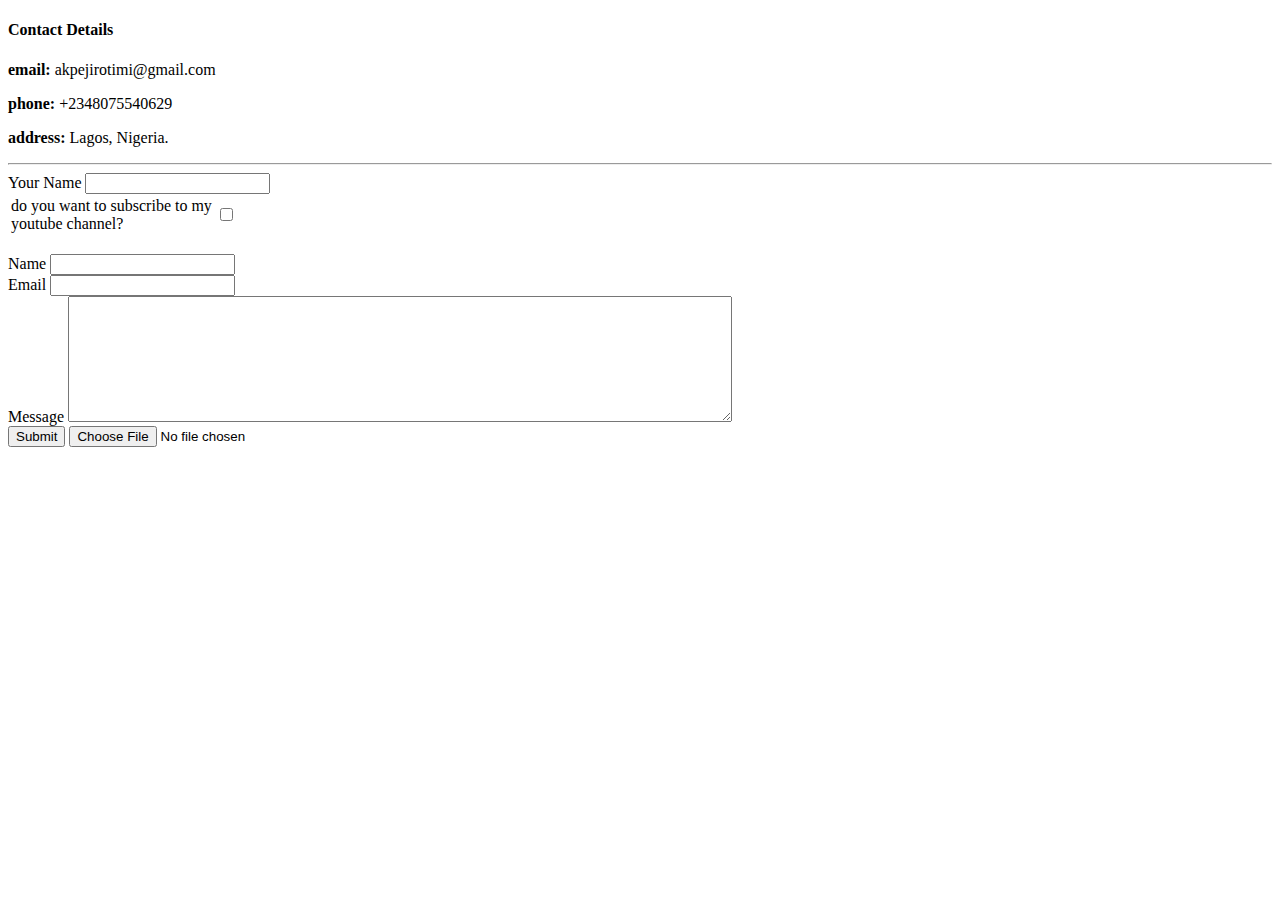
==== contact.html @ f2ca6a89 "added initial project 1 files" ====
<!DOCTYPE html>
<html lang="en" dir="ltr">
<head>
  <meta charset="utf-8">
  <title> Contact Details</title>
</head>
<body>
  <h4>Contact Details</h4>
  <p> <strong>email:</strong> akpejirotimi@gmail.com</p>
  <p> <strong>phone:</strong> +2348075540629 </p>
  <p> <strong>address:</strong> Lagos, Nigeria. </p>
  <hr>
  <form action="mailto:akpejirotimi@gmail.com" method="post" enctype="text/plain">
    <label> Your Name</label>
    <input type="text" name="" value="">
    <br>
    <table>
      <tr>
        <td> <label>do you want to subscribe to my <br> youtube channel?</label></td>
        <td> <input type="checkbox" name="" value=""></td>
      </tr>
    </table>
    <br>
    <label>Name</label>
    <input type="text" name="your name" value="">
    <br>
    <label>Email </label>
    <input type="text" name="your email" value="">
    <br>
    <label>Message</label>
    <textarea name="your message" rows="8" cols="80"></textarea>
    <br>
    <input type="submit" name
    <br>
    <input type="file" name="" value="">
  </form>
</body>
</html>
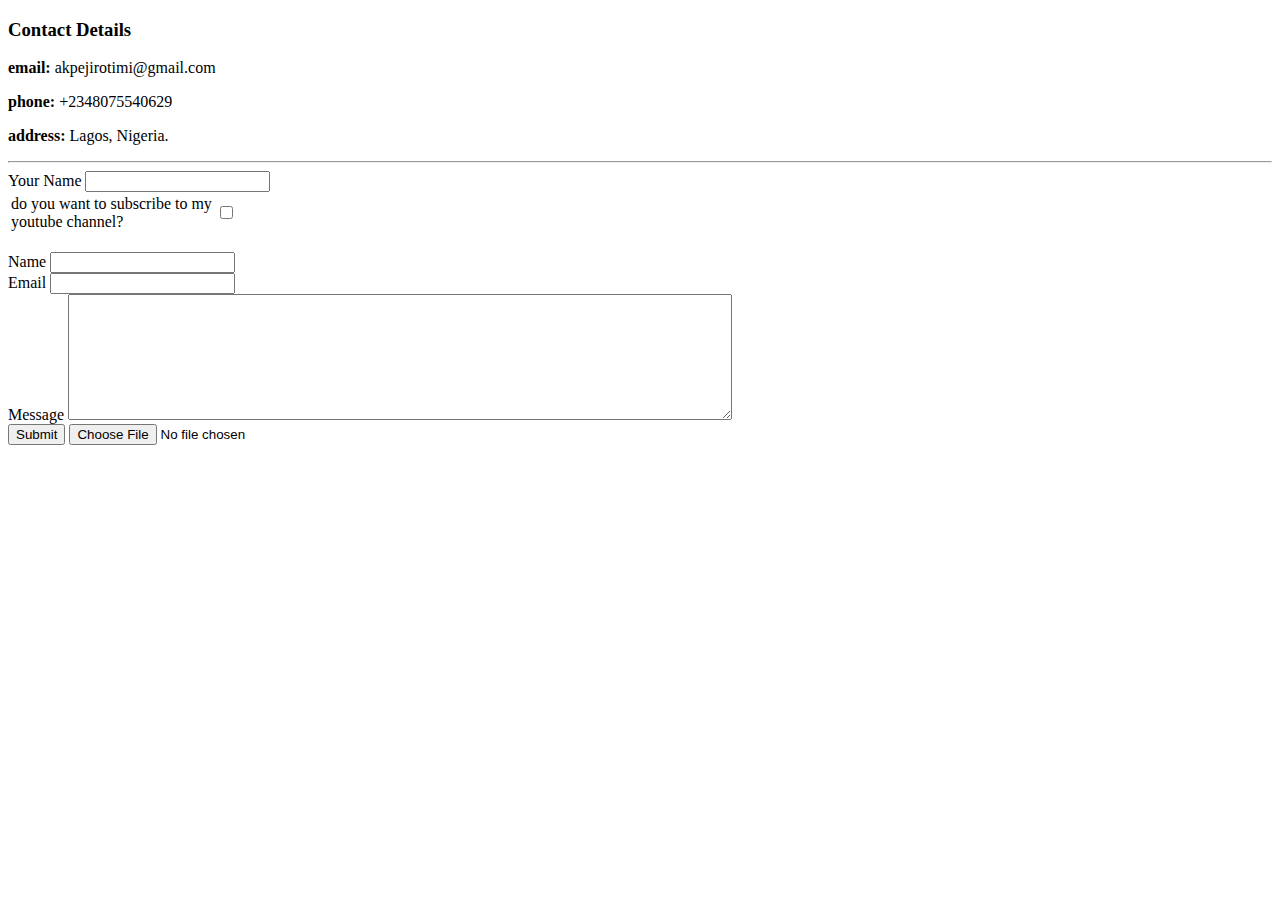
==== commit 2886616a: "Add files via upload" ====
--- a/contact.html
+++ b/contact.html
@@ -3,9 +3,11 @@
 <head>
   <meta charset="utf-8">
   <title> Contact Details</title>
+  <link rel="stylesheet" href="css/styles.css">
+
 </head>
 <body>
-  <h4>Contact Details</h4>
+  <h3>Contact Details</h3>
   <p> <strong>email:</strong> akpejirotimi@gmail.com</p>
   <p> <strong>phone:</strong> +2348075540629 </p>
   <p> <strong>address:</strong> Lagos, Nigeria. </p>
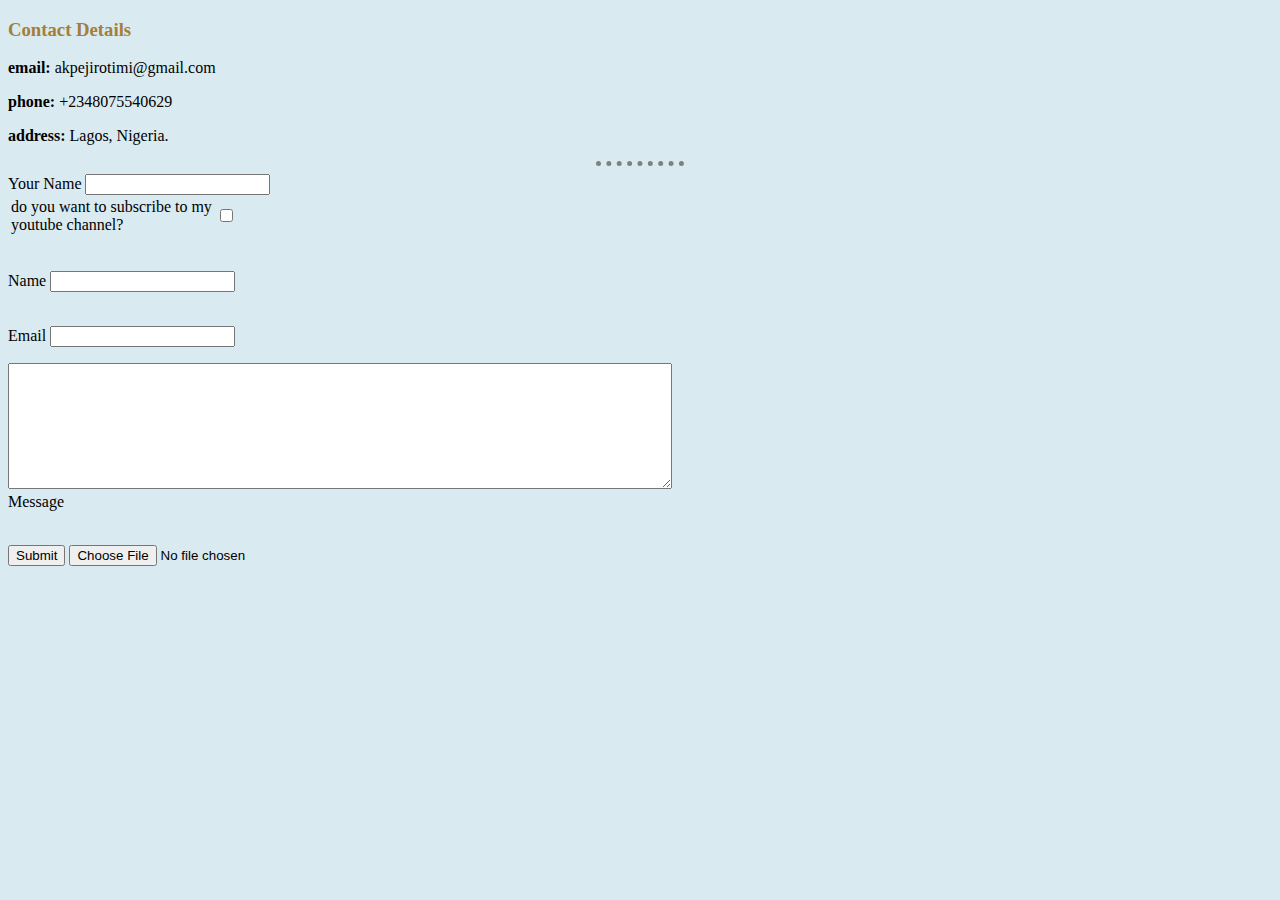
==== commit 6ba9228e: "Add files via upload" ====
--- a/contact.html
+++ b/contact.html
@@ -1,11 +1,13 @@
 <!DOCTYPE html>
 <html lang="en" dir="ltr">
+
 <head>
   <meta charset="utf-8">
   <title> Contact Details</title>
   <link rel="stylesheet" href="css/styles.css">
 
 </head>
+
 <body>
   <h3>Contact Details</h3>
   <p> <strong>email:</strong> akpejirotimi@gmail.com</p>
@@ -23,18 +25,22 @@
       </tr>
     </table>
     <br>
-    <label>Name</label>
-    <input type="text" name="your name" value="">
+    <p> <label>Name</label>
+      <input type="text" name="your name" value="">
+    </p>
     <br>
     <label>Email </label>
     <input type="text" name="your email" value="">
     <br>
-    <label>Message</label>
-    <textarea name="your message" rows="8" cols="80"></textarea>
+    <p>
+
+      <textarea name="your message" rows="8" cols="80"></textarea> <br>
+      <label>Message</label>
+    </p>
     <br>
-    <input type="submit" name
-    <br>
+    <input type="submit" name <br>
     <input type="file" name="" value="">
   </form>
 </body>
+
 </html>
--- a/css/styles.css
+++ b/css/styles.css
@@ -0,0 +1,20 @@
+body {
+  background-color: #DAEAF1;
+}
+
+hr {
+  border-style: none;
+  border-color: grey;
+  border-top-style: dotted;
+  border-width: 5px;
+  width: 7%;
+}
+
+h1 {
+  color: #A47E3B;
+  font: 75px Castellar;
+}
+
+h3 {
+  color: #A47E3B;
+}
